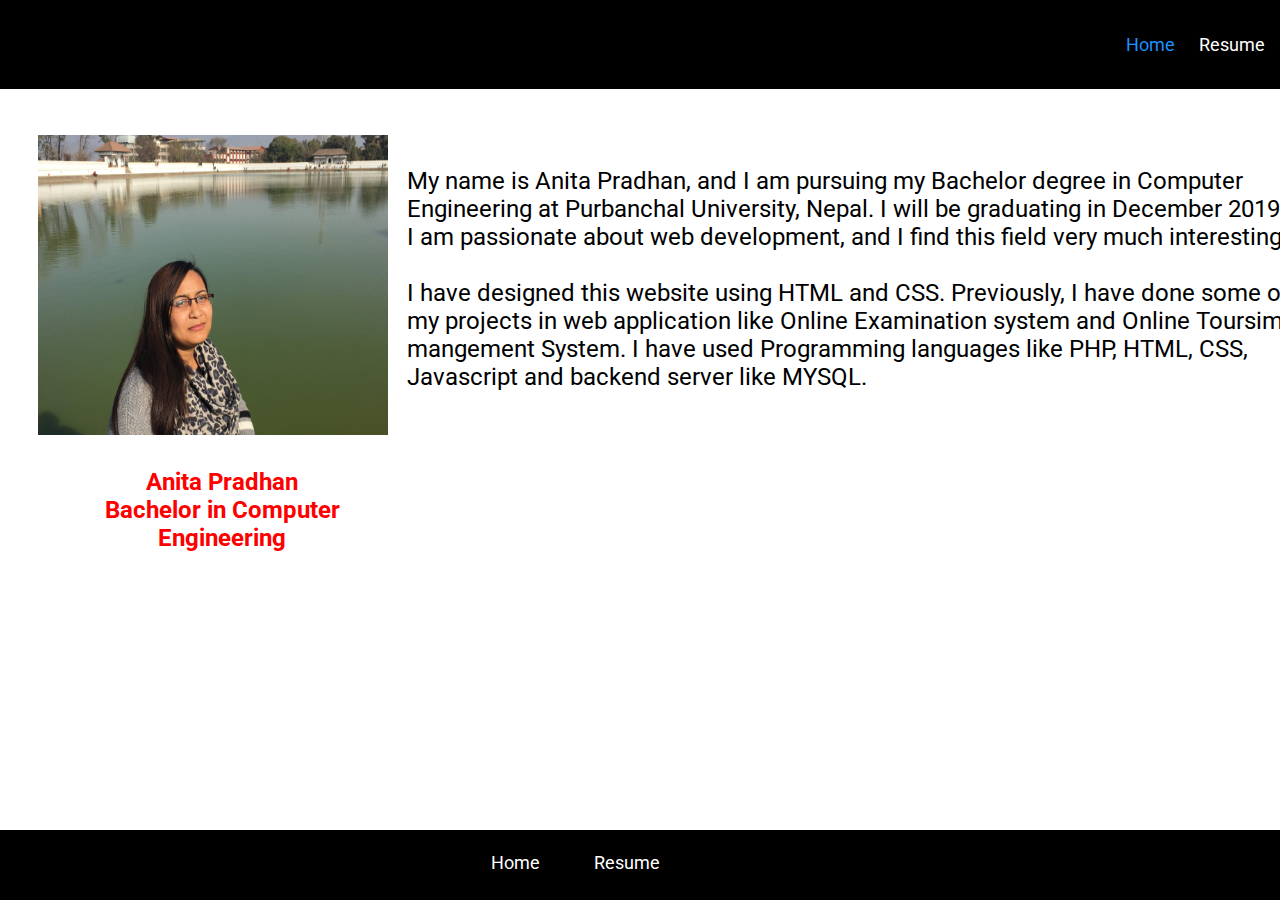
==== index.html @ bfa390e3 "error in word" ====
<!DOCTYPE html>
<html lang="en-US">
<head>
	<meta name="viewport" content="width=device-width, initial-scale=1.0">
	<title>Hi, I am Anita :)</title>
	<link href='https://fonts.googleapis.com/css?family=Roboto' rel='stylesheet'>
	<link href="style.css" rel="stylesheet" type="text/css">

</head>
<body>	
<div class="header">
  <a href="#default" class="logo"></a>
  <div class="header-right">
    <a class="active" href="#home">Home</a>
    <a href="resume.html">Resume</a>
  </div>
  </div>
<div class="marg">
	<div class="row">
		<div class="col">
	<pre>


<img src="ani.JPG" style="float:top;width:350px;height:300px;"></pre>
      <h1 style="float:left;">
      	Anita Pradhan<br/>
      	Bachelor in Computer Engineering
      </h1>

</div>
<div class="col">
<pre>


<h4 style="float:middle;">My name is Anita Pradhan, and I am pursuing my Bachelor degree in Computer 
Engineering at Purbanchal University, Nepal. I will be graduating in December 2019.
I am passionate about web development, and I find this field very much interesting.<br/>
I have designed this website using HTML and CSS. Previously, I have done some of 
my projects in web application like Online Examination system and Online Toursim 
mangement System. I have used Programming languages like PHP, HTML, CSS, 
Javascript and backend server like MYSQL.


</h4>
</pre>
</div>
</div>
</div>
<div class="foot">
	
				 <a class="active" href="#home">Home</a>
				<a href="resume.html">Resume</a>

			<div class="footer-right">
	
				
                <a href="https://anitapradhan.github.io/"><i class="fa fa-github"></i></a>
				<a href="https://www.linkedin.com"><i class="fab fa-linkedin-in" aria-hidden="true"></i></a>
				<a href="https://www.youtube.com/channel/UC2BJEGiGJmM_VzO79OHWqpw?view_as=subscriber"><i class="fab fa-youtube" aria-hidden="true"></i></a>


 			 </div>
			
</div>

		         
</body>
</html>
---- style.css ----
body{
	margin-top: 0;
	margin-right: 1%;
	margin-left: 0;
	margin-bottom: 0;
	font-family: "Roboto";
}


h2 {
  font-size: 16px;
  color: red;
   font-family: "Roboto";

}
h4{
 font-family: "Roboto";
  font-weight: normal;
  font-size: 24px;
    text-align: left;
   
}
pre{
 font-family: "Roboto";	
}
li{
 font-size: 16px;
  font-family: "Roboto";

}
h1 {
  color: red;
  font-size: 24px;
  text-align: center;
   font-family: "Roboto";

}

h3{
  font-weight: normal; 
   font-size: 16px;
  text-align: center;
   font-family: "Roboto";

}

.margi{
	margin-left: 2%;
  font-size: 14px;

}
.marg{
  margin-left: 3%;
  font-size: 14px;

}

p{
   font-family: "Roboto";
	font-size: 16px;

}
.courses_completed {
	//text-align: right;
	color: #7E10DE;
}
eff {
	color:green;
}
.right {
	text_align: ;
}
.column {
  float: left;
  width: 25%;
}
.col {
  float: left;
  width: 30%;
}


/* Clear floats after the columns */
.row:after {
  content: "";
  display: table;
  clear: both;
}
/* Style the header with a black background and some padding */
.header {	
  overflow: hidden;
  margin-left: 0;
  width:100%;
  background-color: black;
  padding: 20px 10px;
}
/* Style the header links */
.header a {
	margin-left: 0;
  float: left;
  color: white;
  text-align: center;
  padding: 12px ;
  text-decoration: none;
  font-size: 18px; 
  line-height: 25px;
  border-radius: 4px;
}
/* Style the logo link (notice that we set the same value of line-height and font-size to prevent the header to increase when the font gets bigger */
.header a.logo {
	margin-left: 0;
  font-size: 25px;
  font-weight: bold;
}

/* Change the background color on mouse-over */
.header a:hover {
  
  color: #bf8e2b;
}

/* Style the active/current link*/
.header a.active {
 color: dodgerblue;
  }

/* Float the link section to the right */
.header-right {
  float: right;
}

/* Add media queries for responsiveness - when the screen is 500px wide or less, stack the links on top of each other */ 
@media screen and (max-width: 500px) {
  .header a {
    float: none;
    display: block;
    text-align: left;
  }
  .header-right {
    float: none;
  }
}
.footer {
  position: relative;
  padding: 20px 10px;
  width: 100%;
  height:30px;
  background-color: black;
  color: white;
  text-align: center;
}
.footer a {
  float: middle;
  color: white;
  padding: 25px;
  text-decoration: none;
  font-size: 18px; 
  line-height: 25px;
  border-radius: 4px;
}
.footer a:hover {
  color: #bf8e2b;
  
}
.footer-right {
  float: right;
  background-position: white;

}
.foot {
  position:absolute;
  bottom:0;
  padding: 20px 10px;
  width: 100%;
  height:30px;
  background-color: black;
  color: white;
  text-align: center;
}
.foot a {
  float: middle;
  color: white;
  padding: 25px;
  text-decoration: none;
  font-size: 18px; 
  line-height: 25px;
  border-radius: 4px;
}
.foot a:hover {
  color: #bf8e2b;
  
}
.foot-right {
  float: right;
  background-position: white;

}

/* Add media queries for responsiveness - when the screen is 500px wide or less, stack the links on top of each other */ 
@media screen and (max-width: 500px) {
  .footer a {
    float: none;
    display: block;
    text-align: left;
  }
#container{
	min-height: 100%;

}
#main{
	overflow: auto;
	padding-bottom: 100%;
}
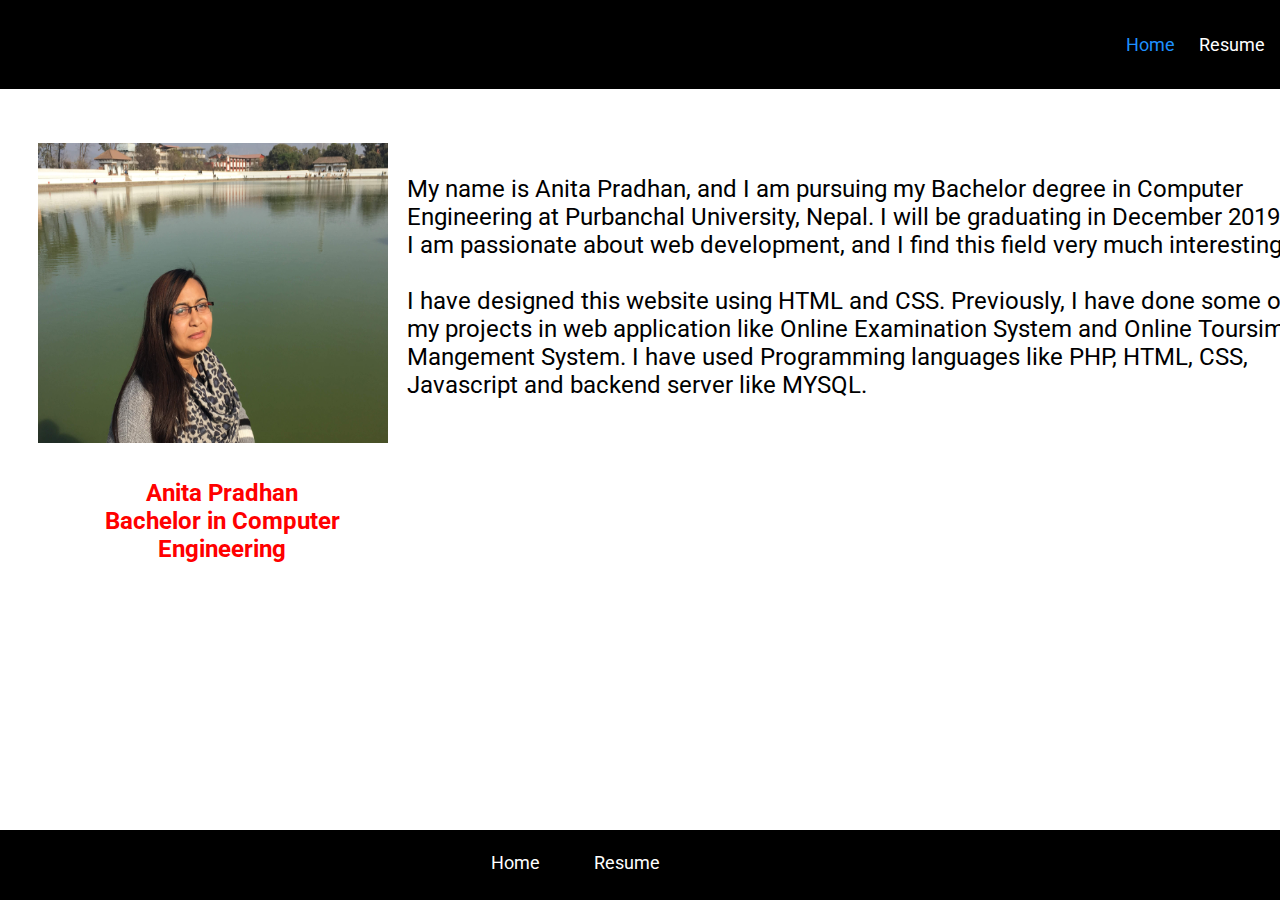
==== commit 62d6c57c: "spelling error" ====
--- a/index.html
+++ b/index.html
@@ -36,8 +36,8 @@
 Engineering at Purbanchal University, Nepal. I will be graduating in December 2019.
 I am passionate about web development, and I find this field very much interesting.<br/>
 I have designed this website using HTML and CSS. Previously, I have done some of 
-my projects in web application like Online Examination system and Online Toursim 
-mangement System. I have used Programming languages like PHP, HTML, CSS, 
+my projects in web application like Online Examination System and Online Toursim 
+Mangement System. I have used Programming languages like PHP, HTML, CSS, 
 Javascript and backend server like MYSQL.
 
 
--- a/style.css
+++ b/style.css
@@ -21,6 +21,7 @@
    
 }
 pre{
+	font-size: 16px;
  font-family: "Roboto";	
 }
 li{
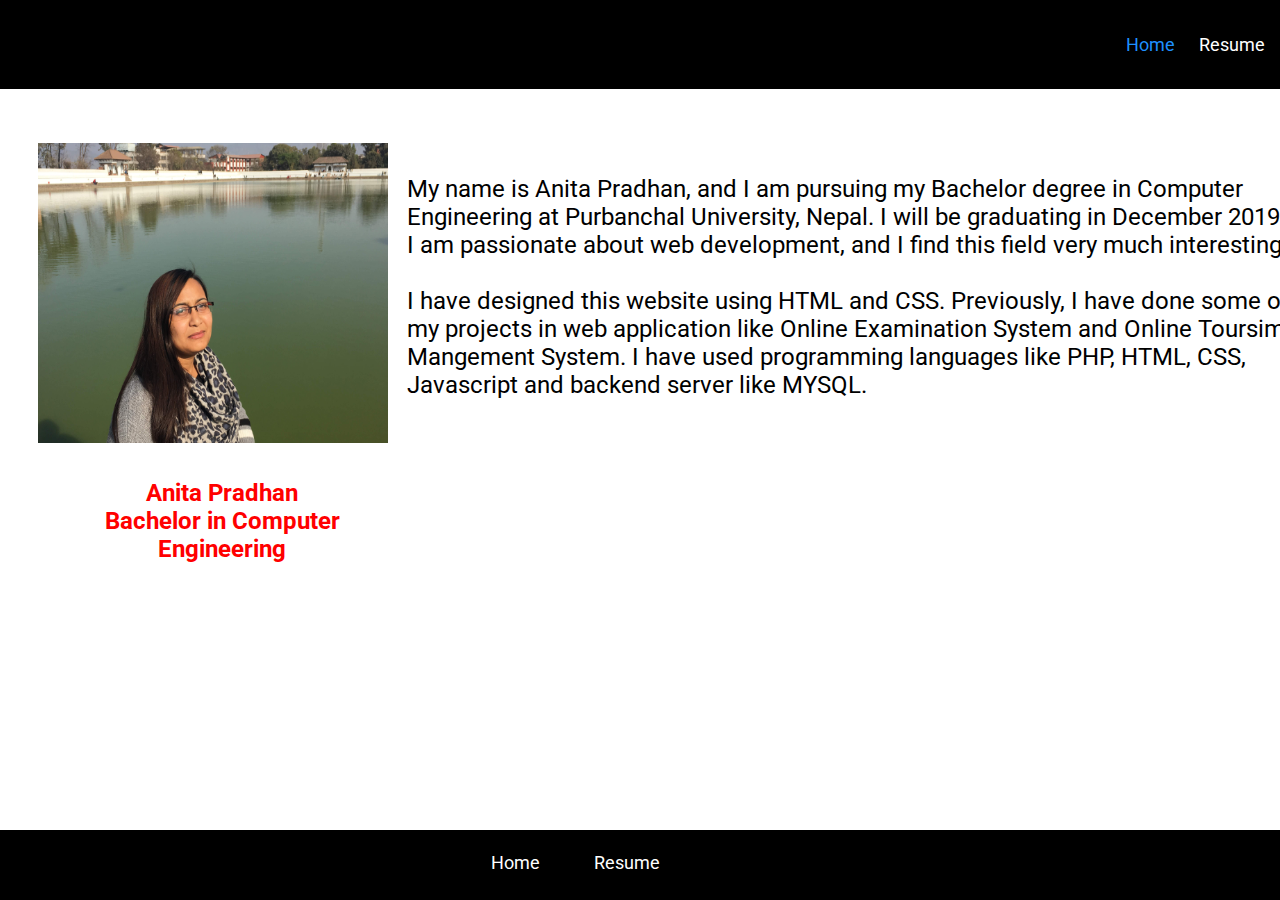
==== commit 53e7cf22: "addes" ====
--- a/index.html
+++ b/index.html
@@ -37,7 +37,7 @@
 I am passionate about web development, and I find this field very much interesting.<br/>
 I have designed this website using HTML and CSS. Previously, I have done some of 
 my projects in web application like Online Examination System and Online Toursim 
-Mangement System. I have used Programming languages like PHP, HTML, CSS, 
+Mangement System. I have used programming languages like PHP, HTML, CSS, 
 Javascript and backend server like MYSQL.
 
 
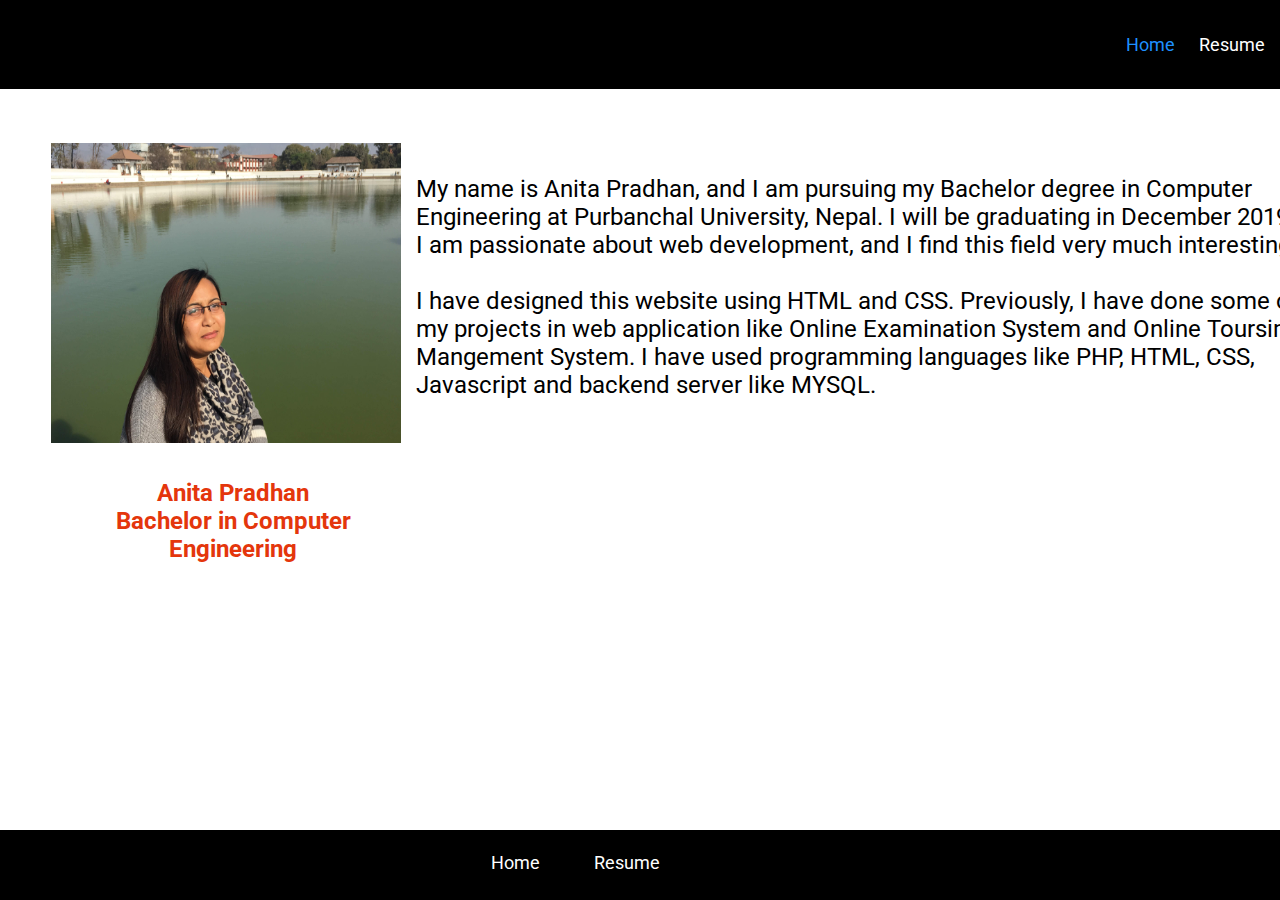
==== commit b2da34fd: "changed margin" ====
--- a/index.html
+++ b/index.html
@@ -32,7 +32,7 @@
 <pre>
 
 
-<h4 style="float:middle;">My name is Anita Pradhan, and I am pursuing my Bachelor degree in Computer 
+<h4 style="float:left;">My name is Anita Pradhan, and I am pursuing my Bachelor degree in Computer 
 Engineering at Purbanchal University, Nepal. I will be graduating in December 2019.
 I am passionate about web development, and I find this field very much interesting.<br/>
 I have designed this website using HTML and CSS. Previously, I have done some of 
--- a/style.css
+++ b/style.css
@@ -5,11 +5,14 @@
 	margin-bottom: 0;
 	font-family: "Roboto";
 }
-
+a{
+	color: blue;
+}
 
 h2 {
   font-size: 16px;
-  color: red;
+  color: #e4360c;
+  background: linear-gradient(180deg,rgba(255,255,255,0) , #FFD0AE 0%);
    font-family: "Roboto";
 
 }
@@ -30,7 +33,7 @@
 
 }
 h1 {
-  color: red;
+  color: #e4360c;
   font-size: 24px;
   text-align: center;
    font-family: "Roboto";
@@ -46,12 +49,13 @@
 }
 
 .margi{
-	margin-left: 2%;
+	margin-left: 4%;
+	margin-right: 3%;
   font-size: 14px;
 
 }
 .marg{
-  margin-left: 3%;
+  margin-left: 4%;
   font-size: 14px;
 
 }
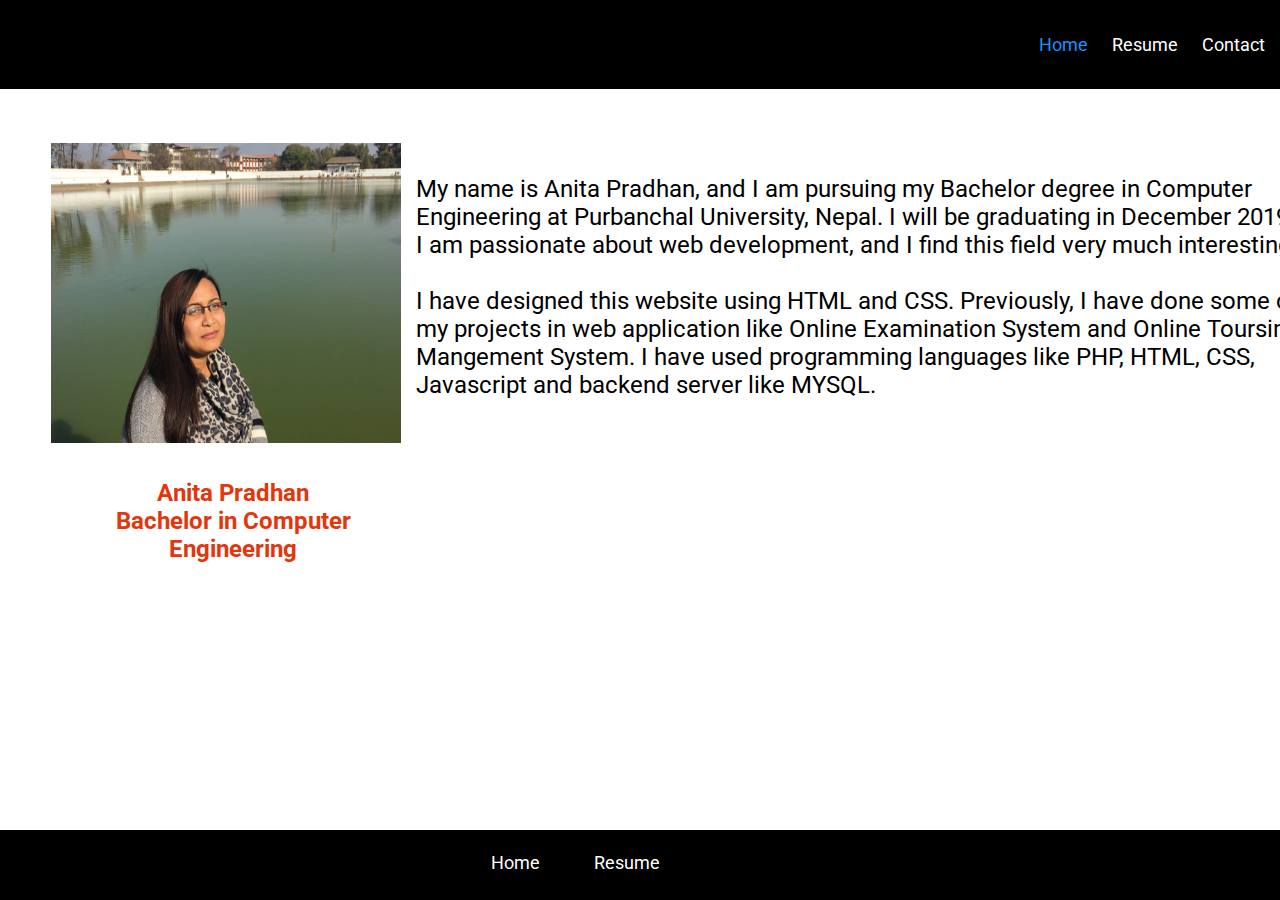
==== commit 650f192f: "added map" ====
--- a/index.html
+++ b/index.html
@@ -13,6 +13,7 @@
   <div class="header-right">
     <a class="active" href="#home">Home</a>
     <a href="resume.html">Resume</a>
+    <a href="contact.html">Contact</a>
   </div>
   </div>
 <div class="marg">
@@ -56,7 +57,7 @@
 				
                 <a href="https://anitapradhan.github.io/"><i class="fa fa-github"></i></a>
 				<a href="https://www.linkedin.com"><i class="fab fa-linkedin-in" aria-hidden="true"></i></a>
-				<a href="https://www.youtube.com/channel/UC2BJEGiGJmM_VzO79OHWqpw?view_as=subscriber"><i class="fab fa-youtube" aria-hidden="true"></i></a>
+				<a href="https://www.youtube.com/"><i class="fab fa-youtube" aria-hidden="true"></i></a>
 
 
  			 </div>
--- a/style.css
+++ b/style.css
@@ -54,6 +54,11 @@
   font-size: 14px;
 
 }
+.margin1{
+margin-left: 2%;	
+margin-top: 2%;
+  
+}
 .marg{
   margin-left: 4%;
   font-size: 14px;
@@ -65,6 +70,9 @@
 	font-size: 16px;
 
 }
+ .fab fa-linkedin-in{
+ 	color: white;
+ }
 .courses_completed {
 	//text-align: right;
 	color: #7E10DE;
@@ -216,3 +224,17 @@
 	overflow: auto;
 	padding-bottom: 100%;
 }
+.mapouter
+{
+	position:relative;
+	text-align:right;
+	height:400px;
+	width:1320px;
+}
+.gmap_canvas 
+{
+	overflow:hidden;
+	background:none!important;
+	height:400px;
+	width:1320px;
+}
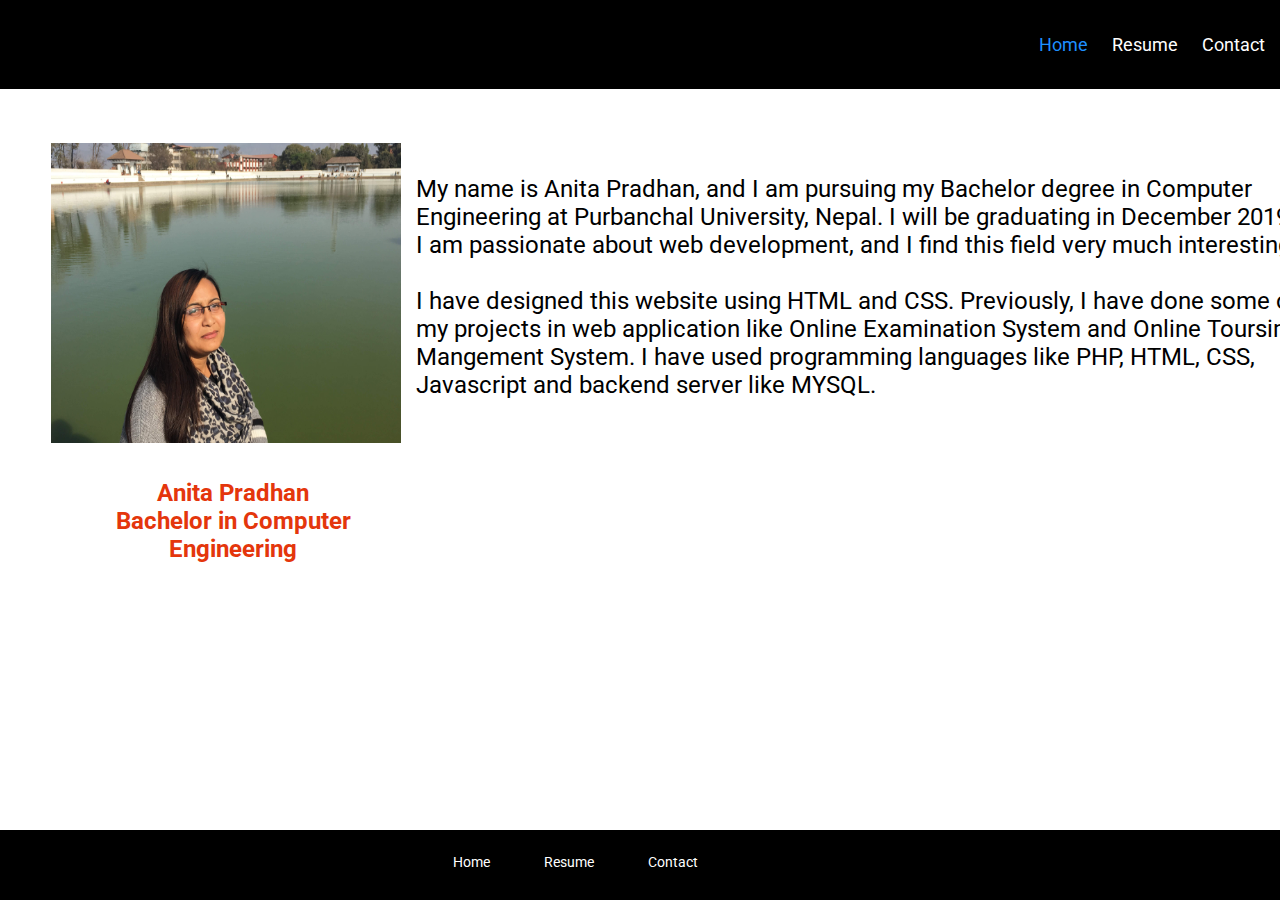
==== commit 9532cfab: "changed footer font" ====
--- a/index.html
+++ b/index.html
@@ -51,7 +51,7 @@
 	
 				 <a class="active" href="#home">Home</a>
 				<a href="resume.html">Resume</a>
-
+                 <a href="contact.html">Contact</a>
 			<div class="footer-right">
 	
 				
--- a/style.css
+++ b/style.css
@@ -167,7 +167,7 @@
   color: white;
   padding: 25px;
   text-decoration: none;
-  font-size: 18px; 
+  font-size: 14px; 
   line-height: 25px;
   border-radius: 4px;
 }
@@ -195,7 +195,7 @@
   color: white;
   padding: 25px;
   text-decoration: none;
-  font-size: 18px; 
+  font-size: 14px; 
   line-height: 25px;
   border-radius: 4px;
 }
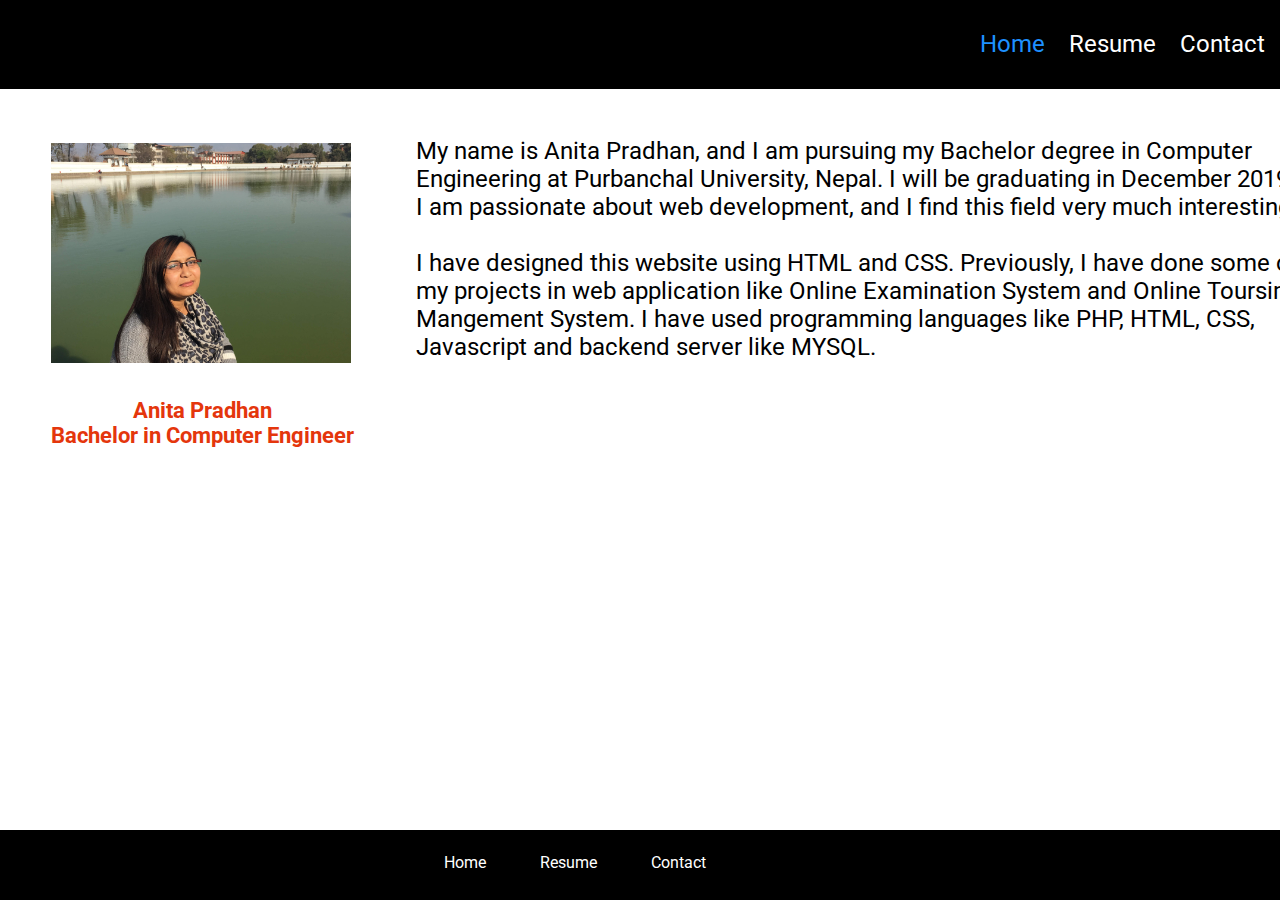
==== commit 31d4ff0e: "image height modified" ====
--- a/index.html
+++ b/index.html
@@ -13,7 +13,7 @@
   <div class="header-right">
     <a class="active" href="#home">Home</a>
     <a href="resume.html">Resume</a>
-    <a href="contact.html">Contact</a>
+    <a href="Contact.html">Contact</a>
   </div>
   </div>
 <div class="marg">
@@ -22,26 +22,21 @@
 	<pre>
 
 
-<img src="ani.JPG" style="float:top;width:350px;height:300px;"></pre>
+<img src="ani.JPG" style="float:top;width:300px;height:220px;"></pre>
       <h1 style="float:left;">
       	Anita Pradhan<br/>
-      	Bachelor in Computer Engineering
+        Bachelor in Computer Engineer
       </h1>
 
 </div>
 <div class="col">
-<pre>
-
-
-<h4 style="float:left;">My name is Anita Pradhan, and I am pursuing my Bachelor degree in Computer 
+<pre><h4 style="float:left;">My name is Anita Pradhan, and I am pursuing my Bachelor degree in Computer 
 Engineering at Purbanchal University, Nepal. I will be graduating in December 2019.
 I am passionate about web development, and I find this field very much interesting.<br/>
 I have designed this website using HTML and CSS. Previously, I have done some of 
 my projects in web application like Online Examination System and Online Toursim 
 Mangement System. I have used programming languages like PHP, HTML, CSS, 
 Javascript and backend server like MYSQL.
-
-
 </h4>
 </pre>
 </div>
--- a/style.css
+++ b/style.css
@@ -34,12 +34,10 @@
 }
 h1 {
   color: #e4360c;
-  font-size: 24px;
-  text-align: center;
-   font-family: "Roboto";
-
-}
-
+  font-size: 22px;
+  text-align: center;
+   font-family: "Roboto";
+}
 h3{
   font-weight: normal; 
    font-size: 16px;
@@ -76,9 +74,6 @@
 .courses_completed {
 	//text-align: right;
 	color: #7E10DE;
-}
-eff {
-	color:green;
 }
 .right {
 	text_align: ;
@@ -115,7 +110,7 @@
   text-align: center;
   padding: 12px ;
   text-decoration: none;
-  font-size: 18px; 
+  font-size: 24px; 
   line-height: 25px;
   border-radius: 4px;
 }
@@ -167,7 +162,7 @@
   color: white;
   padding: 25px;
   text-decoration: none;
-  font-size: 14px; 
+  font-size: 16px; 
   line-height: 25px;
   border-radius: 4px;
 }
@@ -195,7 +190,7 @@
   color: white;
   padding: 25px;
   text-decoration: none;
-  font-size: 14px; 
+  font-size: 16px; 
   line-height: 25px;
   border-radius: 4px;
 }
@@ -224,17 +219,3 @@
 	overflow: auto;
 	padding-bottom: 100%;
 }
-.mapouter
-{
-	position:relative;
-	text-align:right;
-	height:400px;
-	width:1320px;
-}
-.gmap_canvas 
-{
-	overflow:hidden;
-	background:none!important;
-	height:400px;
-	width:1320px;
-}
